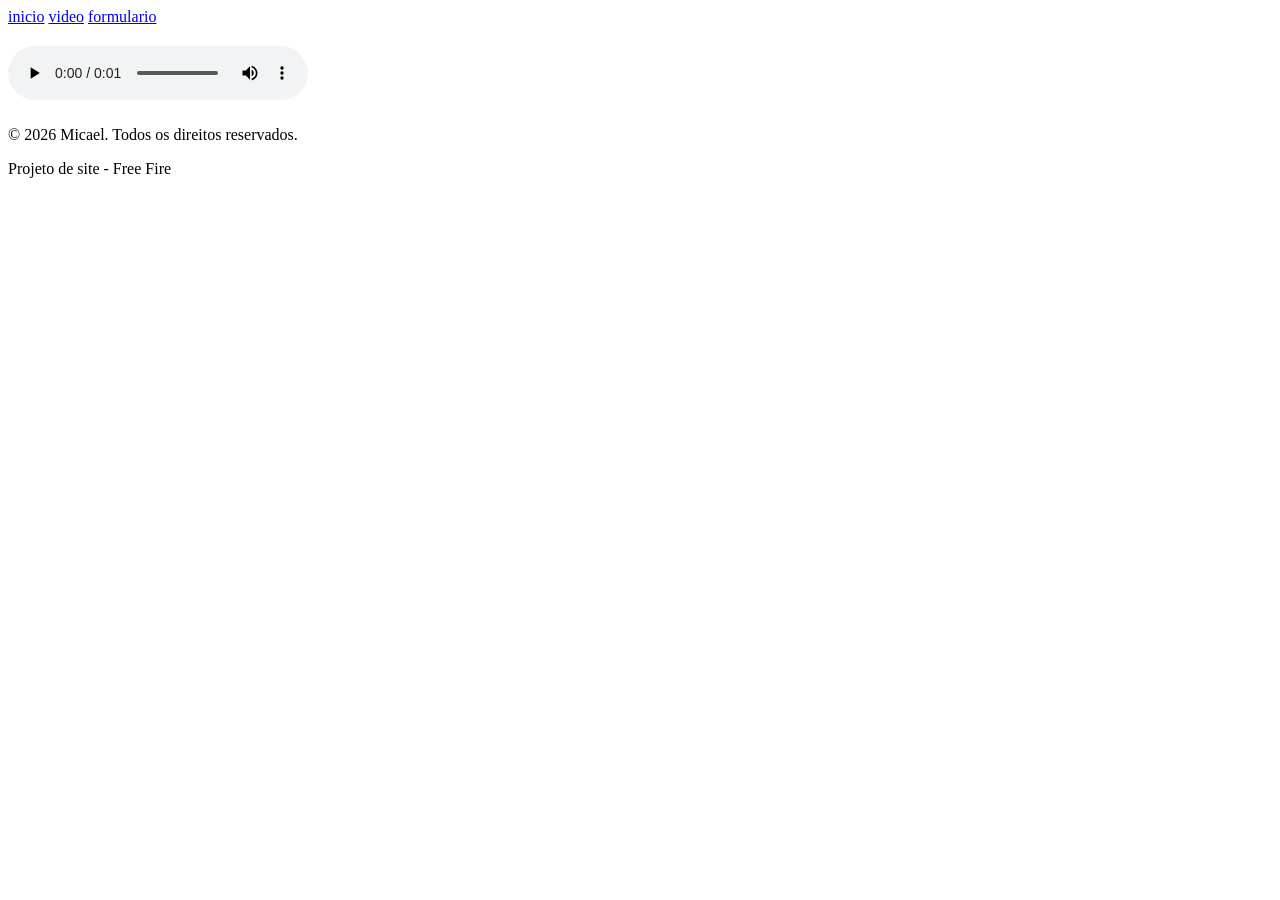
==== audio.html @ 921142cf "primeiro commit" ====
<!DOCTYPE html>
<html lang="en">
<head>
    <meta charset="UTF-8">
    <meta name="viewport" content="width=device-width, initial-scale=1.0">
    <title>Document</title>
    <link rel="stylesheet" href="style.css">
</head>
<body>
         <nav>
        <a href="index.html">inicio</a>
        <a href="video.html">video</a>
        <a href="formulario.html">formulario</a>
</nav>
     <main>
            <h2>
                <audio controls preload="metadata">
                    <source src="midia/siuuuuu.mp3"
                </audio>
            </h2>
         </main>

         <footer>
<p>&copy; 2026 Micael. Todos os direitos reservados.</p>
<p>Projeto de site - Free Fire</p>
</footer>

</body>
</html>
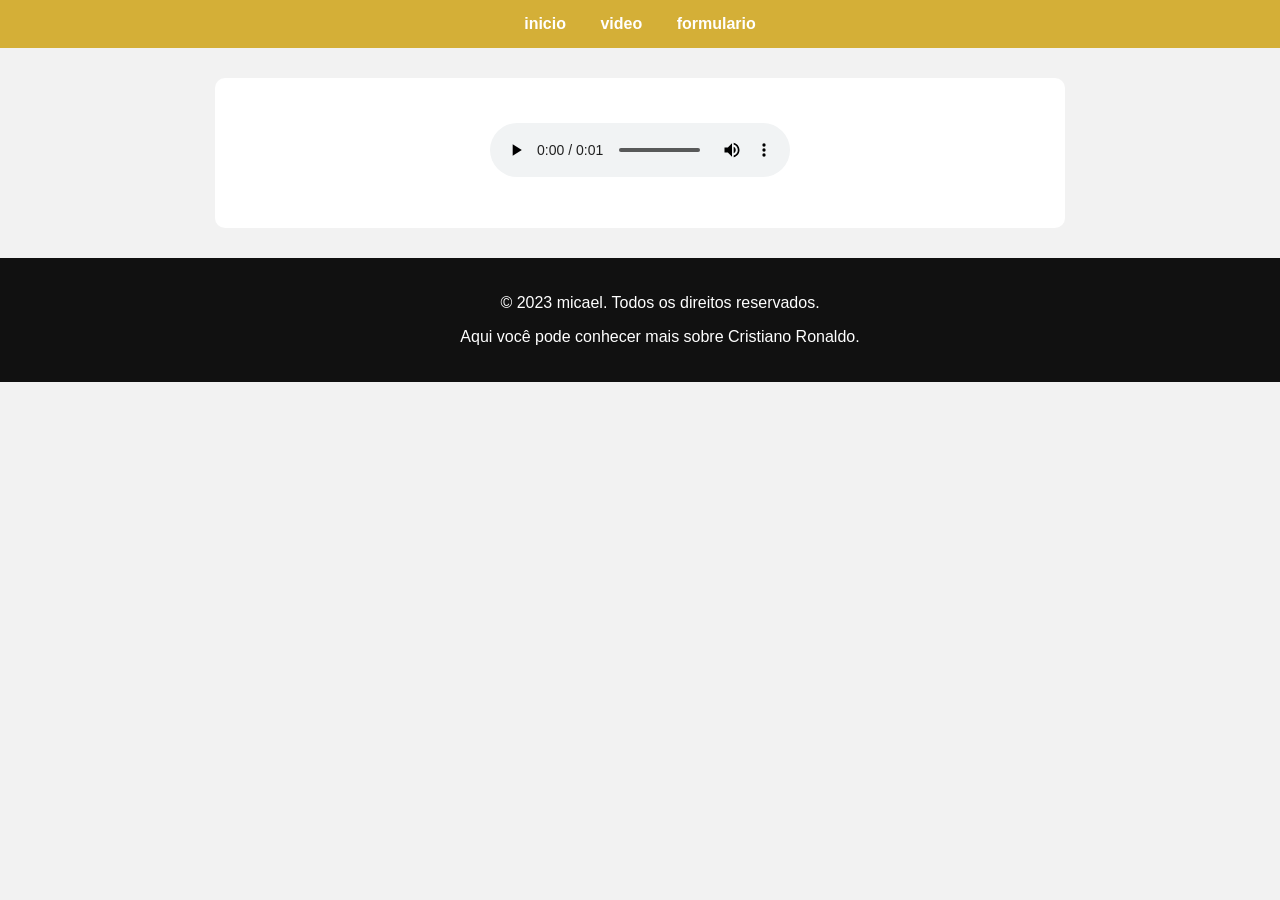
==== commit 3eca05e5: "arualizaçao" ====
--- a/audio.html
+++ b/audio.html
@@ -1,7 +1,3 @@
-
-
-
-
 <!DOCTYPE html>
 <html lang="en">
 <head>
@@ -19,15 +15,15 @@
      <main>
             <h2>
                 <audio controls preload="metadata">
-                    <source src="midia/siuuuuu.mp3"
+                    <source src="midia/siuuuuu.mp3" type="audio/mpeg">
                 </audio>
             </h2>
          </main>
 
-         <footer>
-<p>&copy; 2026 Micael. Todos os direitos reservados.</p>
-<p>Projeto de site - Free Fire</p>
-</footer>
+   <footer>
+        <p>&copy; 2023 micael. Todos os direitos reservados.</p>
+        <p>Aqui você pode conhecer mais sobre Cristiano Ronaldo.</p>
+    </footer>
 
 </body>
 </html>
--- a/style.css
+++ b/style.css
@@ -0,0 +1,91 @@
+body {
+    margin: 0;
+    font-family: Arial, sans-serif;
+    background-color: #f2f2f2;
+    color: #222;
+}
+
+nav {
+    background-color: #d4af37;
+    padding: 15px;
+    text-align: center;
+}
+
+nav a {
+    color: white;
+    text-decoration: none;
+    margin: 0 15px;
+    font-weight: bold;
+}
+
+nav a:hover {
+    color: #d4af37;
+}
+
+header {
+    background-color: #111;
+    color: white;
+    text-align: center;
+    padding: 40px 20px;
+}
+
+header h1 {
+    margin: 0;
+    font-size: 50px;
+    color: #d4af37;
+}
+
+header p {
+    font-size: 20px;
+}
+
+main {
+    max-width: 800px;
+    margin: 30px auto;
+    padding: 25px;
+    background-color: white;
+    border-radius: 10px;
+    text-align: center;
+}
+
+main h2 {
+    color: #111;
+}
+
+main p {
+    font-size: 18px;
+}
+footer {
+    background-color: #111;
+    color: white;
+    text-align: center;
+    padding: 20px;
+    position: relative;
+    width: 100%;
+    bottom: 0;
+}
+
+.video {
+    text-align: center;
+    margin-top: 20px;
+    color: #6e5c21;
+}
+.video button {
+    background-color: #d4af37;
+    color: white;
+    border: none;
+    padding: 10px 20px;
+    font-size: 16px;
+    cursor: pointer;
+    border-radius: 5px;
+}
+.video button:hover {
+    background-color: #5c4d18;
+}
+section.imagem  {
+    background-color: #d4af37;
+    color: rgba(255, 255, 255, 0);
+    padding: 30px;
+    margin: 20px 0;
+    border-radius: 10px;
+}
